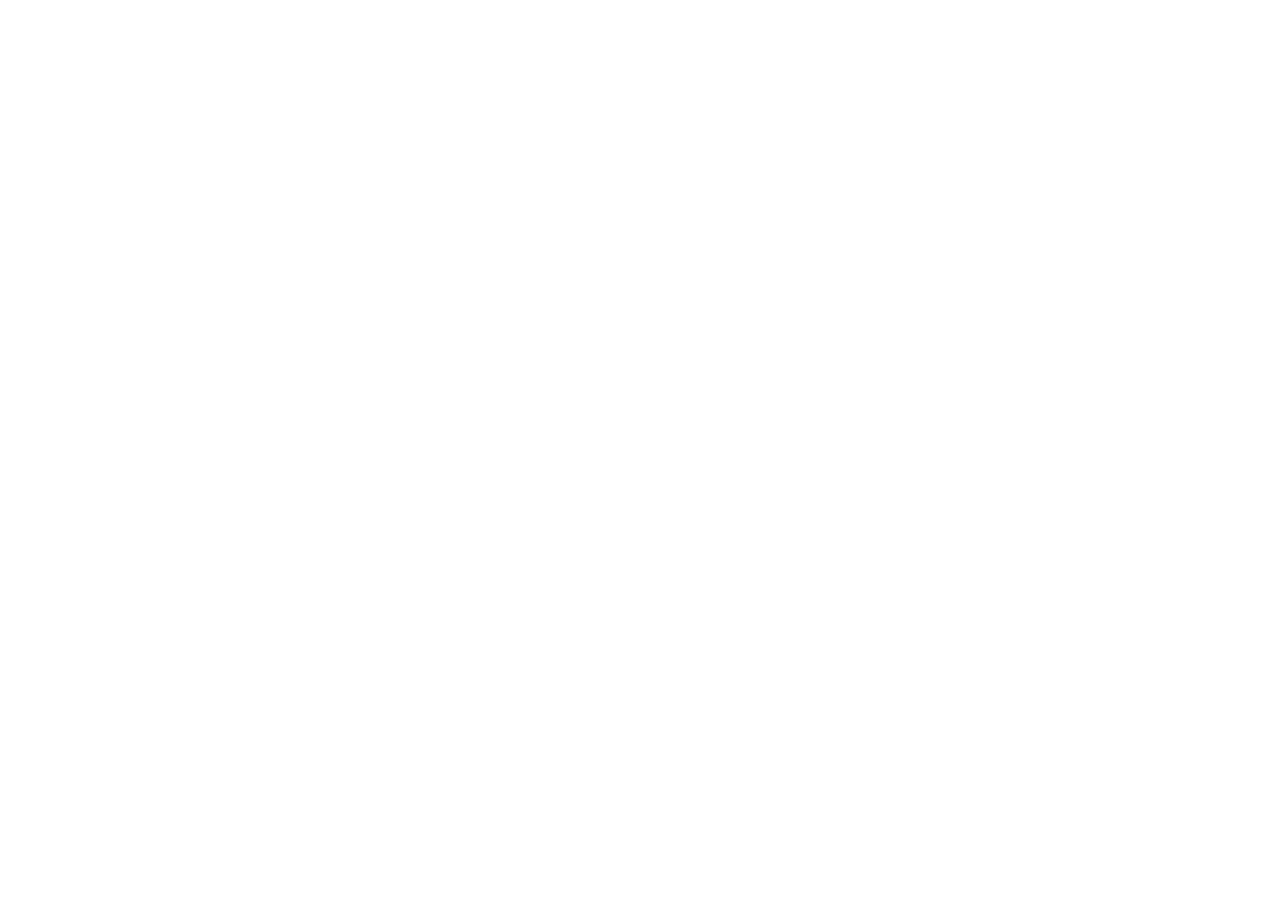
==== mq004_desafio/index.html @ 27dbd1c5 "projeto mq004 CEV" ====
<!DOCTYPE html>
<html lang="pt-br">
<head>
    <meta charset="UTF-8">
    <meta http-equiv="X-UA-Compatible" content="IE=edge">
    <meta name="viewport" content="width=device-width, initial-scale=1.0">
    <title>Medias Queries</title>
</head>
<body>
    
</body>
</html>
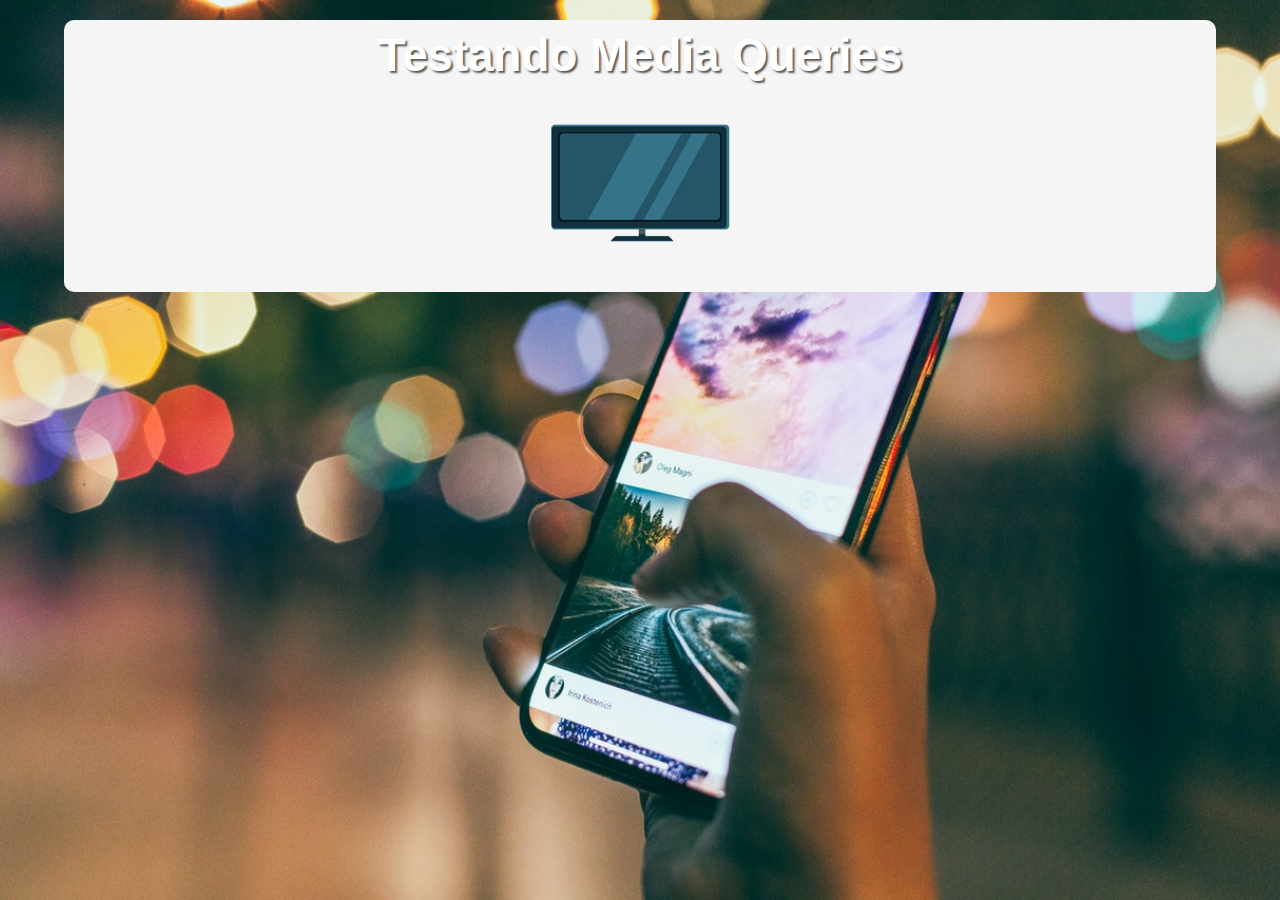
==== commit ce488282: "exercicio media queries" ====
--- a/mq004_desafio/index.html
+++ b/mq004_desafio/index.html
@@ -4,9 +4,20 @@
     <meta charset="UTF-8">
     <meta http-equiv="X-UA-Compatible" content="IE=edge">
     <meta name="viewport" content="width=device-width, initial-scale=1.0">
+    <link rel="stylesheet" href="estilos/style.css">
+    <link rel="stylesheet" href="estilos/media-queries.css">
     <title>Medias Queries</title>
 </head>
 <body>
+    <main>
+        <h1>Testando Media Queries</h1>
+        <img id="phone" src="imagens/icon-phone.png" alt="Acessando via smartphone">
+        <img id="tablet" src="imagens/icon-tablet.png" alt="Acessando via Tablet">
+        <img id="impressora" src="imagens/icon-print.png" alt="Versão para impressão">
+        <img id="pc" src="imagens/icon-pc.png" alt="Versão para Desktop">
+        <img id="tv" src="imagens/icon-tv.png" alt="Versão para TV">
+    </main> 
+
     
 </body>
 </html>--- a/mq004_desafio/estilos/style.css
+++ b/mq004_desafio/estilos/style.css
@@ -0,0 +1,63 @@
+@charset "UTF-8";
+
+*{
+    font-family: Arial, Helvetica, sans-serif;
+    font-size: 1.3em;
+    margin: 0px;
+    padding: 0px;
+    box-sizing: border-box;
+}
+
+ html { 
+    width: 100%;
+    height: 100vh;
+
+}
+
+body{
+    background-image: url(../imagens/back-phone.jpg);
+    background-repeat: no-repeat;
+    background-color: black;
+    background-position: center center;
+    background-size: cover;
+}
+
+main{
+    background-color:whitesmoke;
+    border-radius: 10px;
+    margin: auto;
+    width: 90vw;
+    padding: 10px;
+    margin-top: 20px;
+}
+h1{
+    text-align: center;
+    color: white;
+    text-shadow: 2px 2px 2px rgba(0, 0, 0, 0.651);
+}
+
+img{
+    display: block;
+    margin: auto;
+
+}
+
+img#phone{
+    display: none;
+}
+
+img#tablet{
+    display: none;
+}
+
+img#impressora{
+    display: none;
+}
+
+img#pc{
+    display: none;
+}
+
+img#tv{
+    display: none;
+}--- a/mq004_desafio/estilos/media-queries.css
+++ b/mq004_desafio/estilos/media-queries.css
@@ -0,0 +1,68 @@
+@charset "UTF-8";
+
+/* Configuração para impressão  */
+@media print {
+    img{
+        padding: 10px;
+        margin: 5px;
+    }
+    img#phone{
+        display: block;
+    }
+
+    img#tablet{
+        display: block;
+    }
+    
+    img#pc{
+        display: block;
+    }
+
+    img#tv{
+        display: block;
+    }
+    main::after{
+        font-size: 0.8em;
+        content: ' Este arquivo foi modificado diretamente pelo uso de Media Queries ' ;
+    }
+}
+/* Configuração Mobile  */
+@media screen and (max-width: 480px){
+img#phone{
+    display: block;
+}
+    
+}
+/* Configuração Tablets */
+@media  screen and (min-width: 481px) {
+    img#tablet{
+        display: block;
+    }
+    
+}
+/* Configuração para DeskTop e Telas Menores */
+@media screen and (min-width: 768px){
+    img#tablet{
+        display: none;
+    }
+    
+    img#pc{
+        display: block;
+    }
+  
+    /*Configuração para TVs */  
+}
+@media  screen and (min-width: 1200px) {
+    img#tablet{
+        display: none;
+    }
+    
+    img#pc{
+        display: none;
+    }
+
+    img#tv{
+        display: block;
+    }
+    
+}